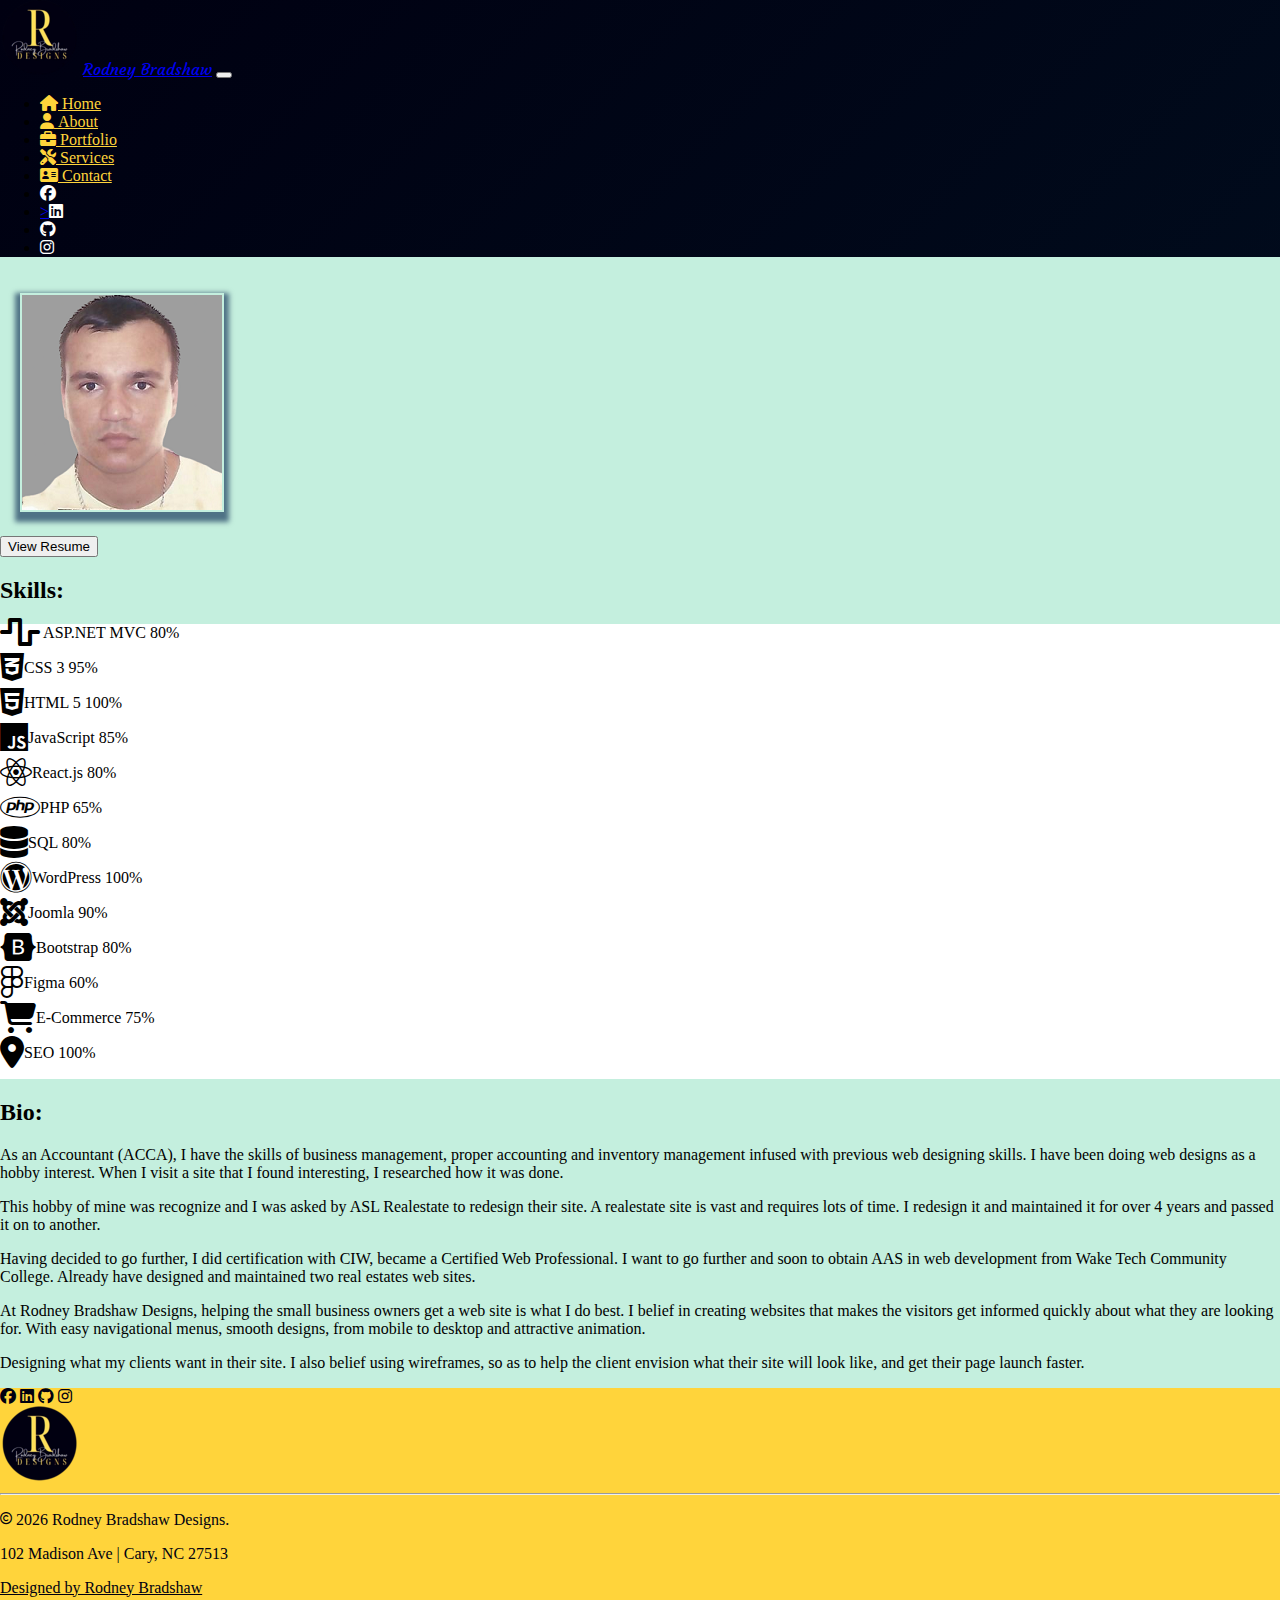
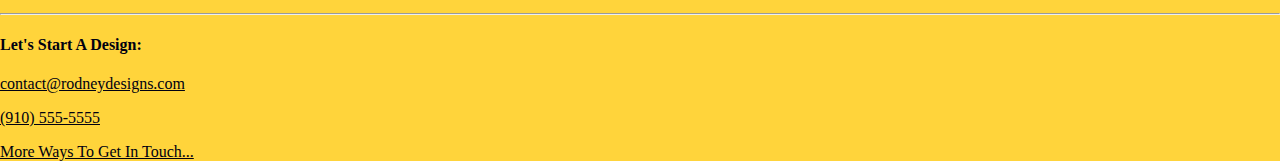
==== about.html @ a02df113 "Add files via upload" ====
<!--Name: Rodney Bradshaw
        Class:Class:WEB 287
        Date:2/5/2024   --> 
<!DOCTYPE html>
<html lang="en">
<head>
    <meta charset="UTF-8">
    <meta name="viewport" content="width=device-width, initial-scale=1.0">
    <link href="https://fonts.googleapis.com/css2?family=Courgette&display=swap" rel="stylesheet">
    <link rel="apple-touch-icon" sizes="180x180" href="images/apple-touch-icon.png">
    <link rel="icon" type="image/png" sizes="32x32" href="images/favicon-32x32.png">
    <link rel="icon" type="image/png" sizes="16x16" href="images/favicon-16x16.png">
    <link rel="stylesheet" href="css/styles.css">
    <link href="https://cdn.jsdelivr.net/npm/bootstrap@5.3.2/dist/css/bootstrap.min.css" rel="stylesheet" integrity="sha384-T3c6CoIi6uLrA9TneNEoa7RxnatzjcDSCmG1MXxSR1GAsXEV/Dwwykc2MPK8M2HN" crossorigin="anonymous">
    <link rel="stylesheet" href="https://cdnjs.cloudflare.com/ajax/libs/font-awesome/6.5.1/css/all.min.css">
    <script src="https://cdn.jsdelivr.net/npm/bootstrap@5.3.2/dist/js/bootstrap.bundle.min.js" integrity="sha384-C6RzsynM9kWDrMNeT87bh95OGNyZPhcTNXj1NW7RuBCsyN/o0jlpcV8Qyq46cDfL" crossorigin="anonymous"></script>
       
    <title>Rodney Bradshaw - About</title>
</head>

<body>
<header>
  <nav class="navbar navbar-expand-lg navbar-dark navbarcolor fixed-top mb-5" > 
    <div class="container px-1">
        <img class=" img-fluid" src="images/logo.png" alt="rodney bradshaw designs logo">
        <a class="navbar-brand fs-2 fstyle" href="index.html">Rodney Bradshaw</a>
        <button class="navbar-toggler" type="button" data-bs-toggle="collapse" data-bs-target="#navbarResponsive" aria-controls="navbarResponsive" aria-expanded="false" aria-label="Toggle navigation"><span class="navbar-toggler-icon"></span></button>	
        <div class="collapse navbar-collapse " id="navbarResponsive">
            <ul class="navbar-nav ms-auto">
                <li class="nav-item"><a class="nav-link" href="index.html"><i class="fa-solid fa-house"></i>&nbsp;Home </a></li>
                <li class="nav-item"><a class="nav-link"  href="about.html"><i class="fa-solid fa-user"></i>&nbsp;About</a></li>
                <li class="nav-item"><a class="nav-link"  href="portfolio.html"><i class="fa-solid fa-briefcase"></i>&nbsp;Portfolio</a></li>  
                <li class="nav-item"><a class="nav-link"  href="services.html"><i class="fa-solid fa-screwdriver-wrench"></i>&nbsp;Services</a></li>                      
                <li class="nav-item"><a class="nav-link"  href="contact.html"><i class="fa-solid fa-address-card"></i>&nbsp;Contact</a></li>
                <div class="d-flex d-lg-inline-flex">
                <li class="nav-item"><a class="float-end-lg"  href="https://www.facebook.com/" target=_blank><i class="p-1 social fa-brands fa-facebook" >&nbsp;</i></a></li>
                <li class="nav-item"><a class="float-end-lg"  href="https://www.linkedin.com/in/rodney-bradshaw-0447b52ab" target=_blank>><i class="p-1 social fa-brands fa-linkedin " >&nbsp;</i></a></li>
                <li class="nav-item"><a class="float-end-lg "  href="https://github.com/rabradshaw" target=_blank><i class=" p-1 social fa-brands fa-github " >&nbsp;</i></a></li>  
                <li class="nav-item"><a class="float-end-lg p"  href="https://www.instagram.com" target=_blank><i class=" social fa-brands fa-instagram" >&nbsp;</i></a></li></div>
              
            </ul>
        </div>
    </div>
  </nav>
</header>
<main>
<div class="text-center pt-5 mt-5">
    <img  id="blob" alt="Rodney Bradshaw" src="images/Rodney_Bradshaw.png" />
</div>
<div class="text-center mt-2"><a href="asset/bradshaw_resume.pdf" target="_blank"><button type="button" class="btn btn-lg btn-outline-primary ">View Resume</button></a>
</div>
<!--Container start-->
<div class="container shadow mt-5 mb-5">

<div class="row row-cols-1 row-cols-sm-2 row-cols-md-2 g-3">

<div class="col mb-1">
   <h2>Skills:</h2>
<div class="d-grid gap-1">
   <div class=" progress" role="progressbar" aria-label="Danger example" aria-valuenow="100" aria-valuemin="0" aria-valuemax="100">
    <div class="progress-bar bg-danger pb-3" style="width: 80%"><i class="pt-4 ms-2 d-flex  fa-solid fa-wave-square fa-2xl" ></i> ASP.NET MVC 80%
    </div>
</div>

    <div class="progress"  role="progressbar" aria-label="Success example" aria-valuenow="25" aria-valuemin="0" aria-valuemax="100">
        <div class="progress-bar bg-success pb-3"  style="width: 95%"><i class="pt-4 ms-2 d-flex fa-brands fa-css3-alt fa-2xl"  ></i>CSS 3 95%</div>
      </div>
      <div class="progress" role="progressbar" aria-label="Info example" aria-valuenow="50" aria-valuemin="0" aria-valuemax="100">
        <div class="progress-bar bg-info text-dark pb-3" style="width: 100%"><i class="pt-4 ms-2 d-flex  fa-brands fa-html5 fa-2xl"  ></i>HTML 5 100%</div>
      </div>
      <div class="progress" role="progressbar" aria-label="Warning example" aria-valuenow="75" aria-valuemin="0" aria-valuemax="100">
        <div class="progress-bar bg-warning text-dark pb-3" style="width: 85%"><i class="pt-4 ms-2 d-flex   fa-brands fa-js fa-2xl" ></i>JavaScript 85%</div>
      </div>
      <div class="progress" role="progressbar" aria-label="Danger example" aria-valuenow="100" aria-valuemin="0" aria-valuemax="100">
        <div class="progress-bar bg-danger pb-3" style="width: 80%"><i class="pt-4 ms-2 d-flex  fa-brands fa-react fa-2xl" ></i>React.js 80%
        </div>
    </div>
        
      <div class="progress" role="progressbar" aria-label="Success example" aria-valuenow="25" aria-valuemin="0" aria-valuemax="100">
        <div class="progress-bar bg-success pb-3" style="width: 65%"><i class="pt-4 ms-2 d-flex  fa-brands fa-php fa-2xl"   ></i>PHP 65%</div>
      </div>
      <div class="progress" role="progressbar" aria-label="Info example" aria-valuenow="50" aria-valuemin="0" aria-valuemax="100">
        <div class="progress-bar bg-info text-dark pb-3" style="width: 80%"><i class="pt-4 ms-2 d-flex fa-solid fa-database fa-2xl"   ></i>SQL 80%</div>
      </div>
      <div class="progress" role="progressbar" aria-label="Warning example" aria-valuenow="75" aria-valuemin="0" aria-valuemax="100">
        <div class="progress-bar bg-warning text-dark pb-3" style="width: 100%"><i class="pt-4 ms-2 d-flex fa-brands fa-wordpress fa-2xl"   ></i>WordPress 100%</div>
      </div>
      <div class="progress" role="progressbar" aria-label="Danger example" aria-valuenow="100" aria-valuemin="0" aria-valuemax="100">
        <div class="progress-bar bg-danger pb-3" style="width: 90%"><i class="pt-4 ms-2 d-flex fa-brands fa-joomla fa-2xl"  ></i>Joomla 90%
        </div>
    </div>
    <div class="progress" role="progressbar" aria-label="Danger example" aria-valuenow="100" aria-valuemin="0" aria-valuemax="100">
        <div class="progress-bar bg-success pb-3" style="width: 80%"><i class="pt-4 ms-2 d-flex  fa-brands fa-bootstrap fa-2xl" ></i>Bootstrap 80%
        </div>
    </div>

    <div class="progress" role="progressbar" aria-label="Info example" aria-valuenow="50" aria-valuemin="0" aria-valuemax="100">
        <div class="progress-bar bg-info text-dark pb-3" style="width: 60%"><i class="pt-4 ms-2 d-flex  fa-brands fa-figma fa-2xl"></i>Figma 60%</div>
      </div>
      <div class="progress" role="progressbar" aria-label="Warning example" aria-valuenow="75" aria-valuemin="0" aria-valuemax="100">
        <div class="progress-bar bg-warning text-dark pb-3" style="width: 75%"><i class="pt-4 ms-2 d-flex fa-solid fa-cart-shopping fa-2xl"></i>E-Commerce 75%</div>
      </div>
      <div class="progress" role="progressbar" aria-label="Danger example" aria-valuenow="100" aria-valuemin="0" aria-valuemax="100">
        <div class="progress-bar bg-danger pb-3" style="width: 100%"><i class="pt-4 ms-2 d-flex fa-solid fa-location-dot fa-2xl"></i>SEO 100%
        </div>
    </div>  
</div>
</div>
<!--about text area-->
<div class="col shadow-sm rounded border-1">
    <h2>Bio:</h2>
    <p class="text-bg-light p-1 rounded">As an Accountant (ACCA), I have the skills of business management, proper accounting and inventory management infused with previous web designing skills. I have been doing web designs as a hobby interest. When I visit a site that I found interesting, I researched how it was done.</p>
    <p class="text-bg-light p-1 rounded">This hobby of mine was recognize and I was asked by ASL Realestate to redesign their site. A realestate site is vast and requires lots of time. I redesign it and maintained it for over 4 years and passed it on to another. 
  </p>
    <p class="text-bg-light p-1 rounded">Having decided to go further, I did certification with CIW, became a Certified Web Professional. I want to go further and soon to obtain AAS in web development from Wake Tech Community College. Already have designed and maintained two real estates web sites.</p>
   
    <p class="text-bg-info p-1 rounded">At Rodney Bradshaw Designs, helping the small business owners get a web site is what I do best. I belief in creating websites that makes the visitors get informed quickly about what they are looking for. With easy navigational menus, smooth designs, from mobile to desktop and attractive animation.</p>
    <p class="text-bg-info p-1 rounded"> Designing what my clients want in their site. I also belief using wireframes, so as to help the client envision what their site will look like, and get their page launch faster.</p>
    </div>
</div>

</div>


</main>


<!-- Footer area -->
<footer class="footer-bs footer-color">
  <div class="container-fluid row  row-cols-md-3 pt-2" >
    <div class="row-cols-1 text-center fs-1 align-center">
      <a href="https://www.facebook.com/" target=_blank><i class="footer-social fa-brands fa-facebook pagination-lg "></i></a>
      <a  href="https://www.linkedin.com/in/rodney-bradshaw-0447b52ab" target=_blank><i class="footer-social fa-brands fa-linkedin "></i></a>
      <a  href="https://github.com/rabradshaw" target=_blank><i class="footer-social fa-brands fa-github" ></i></a>
      <a href="https://www.instagram.com" target=_blank><i class="footer-social fa-brands fa-instagram "></i></a>
            <div class="text-center" >
            <a href="index.html"><img class="img-fluid" src="images/logo.png" alt="rodney designs logo"></a></div>
    </div>
    <hr class="featurette-divider d-md-none d-lg-none d-xl-none">

    <div class="row-cols-1 text-center">
      <p><i class="fa-regular fa-copyright fa-xs"></i> <script>document.write( new Date().getUTCFullYear() );</script> Rodney Bradshaw Designs.</p>
      <p>102 Madison Ave | Cary, NC 27513</p>
      <p><a class=" text-decoration-none"  href="rodney.us.to" target=_blank>Designed by Rodney Bradshaw </a></p>
    </div>
    <hr class="featurette-divider d-md-none d-lg-none d-xl-none">
    

    <div class="row-cols-1 text-center" >
      <h4>Let's Start A Design:</h4>
        <p><i class="bi bi-envelope-at"></i><a class=" text-decoration-none" href="mailto:contact@rodneydesigns.com">contact@rodneydesigns.com</a></p>
        <p><i class="bi bi-telephone"></i><a class=" text-decoration-none" href="tel:9105555555">(910) 555-5555</a></p>
        <p><a class=" text-decoration-none" href="about.html">More Ways To Get In Touch...</a></p>
      
    </div>

  </div>
    </footer>
    
</body>
</html>
---- css/styles.css ----
/* Name:Rodney Bradshaw
Class:WEB 287
Date:2/5/2024
*/

/* Body*/
html, body {
    height: 100%;
    margin:0;
    padding:0;
    background-color: #C4EFDE;
  }
main{
  background-color: #C4EFDE;
}

  /* Navigation */
.navbar-brand {
    font-family: 'Courgette', cursive;
}

.navbarcolor {
  background: linear-gradient(-45deg,#015c92,#2d82b5,#010E1F,#000011);
  background-size: 400% 400%;
  animation: gradient-animation 15s ease infinite;
}

@keyframes gradient-animation {
  0% {
    background-position: 0% 50%;
  }
  50% {
    background-position: 100% 50%;
  }
  100% {
    background-position: 0% 50%;
  }
}
.nav-link{
  color: #FFD43B !important;
}
.nav-link:hover{
  color:#ffffff !important;
}
/* Social nav */
.social{
  color:white;
}
.social:hover {
transform: scale(1.50) !important;
color:#FFD43B;
padding:5px;
}
/* Carousel */
.carousel-caption {
    background: rgba(0, 0, 0, 0.2);
  border-radius: 20px;
}

.carousel-item {
  height: 32rem;
}
.carousel-caption {
  
  z-index: 10;
}

@media (max-width: 766px) {
  .carousel_img {
    margin-top: 70px;
  }
}
/* home page background*/
#back1{
  background: url(../images/rodney_designs_background.jpg) no-repeat center center fixed;

 }
 #back2{
  background: url(../images/background2.jpg) no-repeat center center fixed;

 }

 /*Few of my Works Section*/
 .card{
  transition: all 0.3s;
  }
  .card:hover{
  transform: scale(1.05);
  }
/* Quote section*/
hr.solid {
  border-top: 2px solid #999;
}
/* About Page */

.mt-6 {
  margin-top: 6rem; 
}
#blob{
  background-size: cover;
  background-position: center center;
  margin: 20px;
  padding: 2px;
  box-shadow: 0 5px 5px 5px rgba(1, 30, 73, 0.6);
  animation: animat 5s ease-in-out infinite !important ;
  transition: all 1s ease-in-out !important;

}
@keyframes animat{
 0%, 100% {
  border-radius: 60% 40% 30% 70% / 60% 30% 70% 40%;
 }
 50% {
  border-radius: 30% 60% 70% 40% / 50% 60% 30% 60%;
 }
}
svg path {
  background: linear-gradient(-45deg,#015c92,#2d82b5,#010E1F,#000011);
  background-size: 400% 400%;
  animation: gradient-blob 15s ease infinite;
}
/* about - skills area*/
.progress{
  min-height: 35px !important;
  background: white !important;
}

/* Portfolio */
@import url("https://fonts.googleapis.com/css2?family=Russo+One&display=swap");

svg {
	font-family: "Russo One", sans-serif;
	
}
svg text {
	animation: stroke 5s infinite alternate;
	stroke-width: 2;
	stroke: #FFD43B;
	font-size: 50px;
}


@keyframes stroke {
	0%   {
		fill: rgba(255,255,255,0.7); stroke: rgba(255,212,59,1);
		stroke-dashoffset: 25%; stroke-dasharray: 0 50%; stroke-width: 2;
	}
	70%  {fill: rgba(255,255,255,0.7); stroke: rgba(255,212,59,1); }
	80%  {fill: rgba(255,255,255,0.7); stroke: rgba(255,212,59,1); stroke-width: 3; }
	100% {
		fill: #000011; stroke: rgba(255,212,59,0);
		stroke-dashoffset: -25%; stroke-dasharray: 50% 0; stroke-width: 0;
	}
}


/* Footer area*/
footer{
  background-color: #FFD43B;
  color: #000011 !important;
}
footer a {
  color: #000011;

}
.footer-social:hover{
  color:white;
}
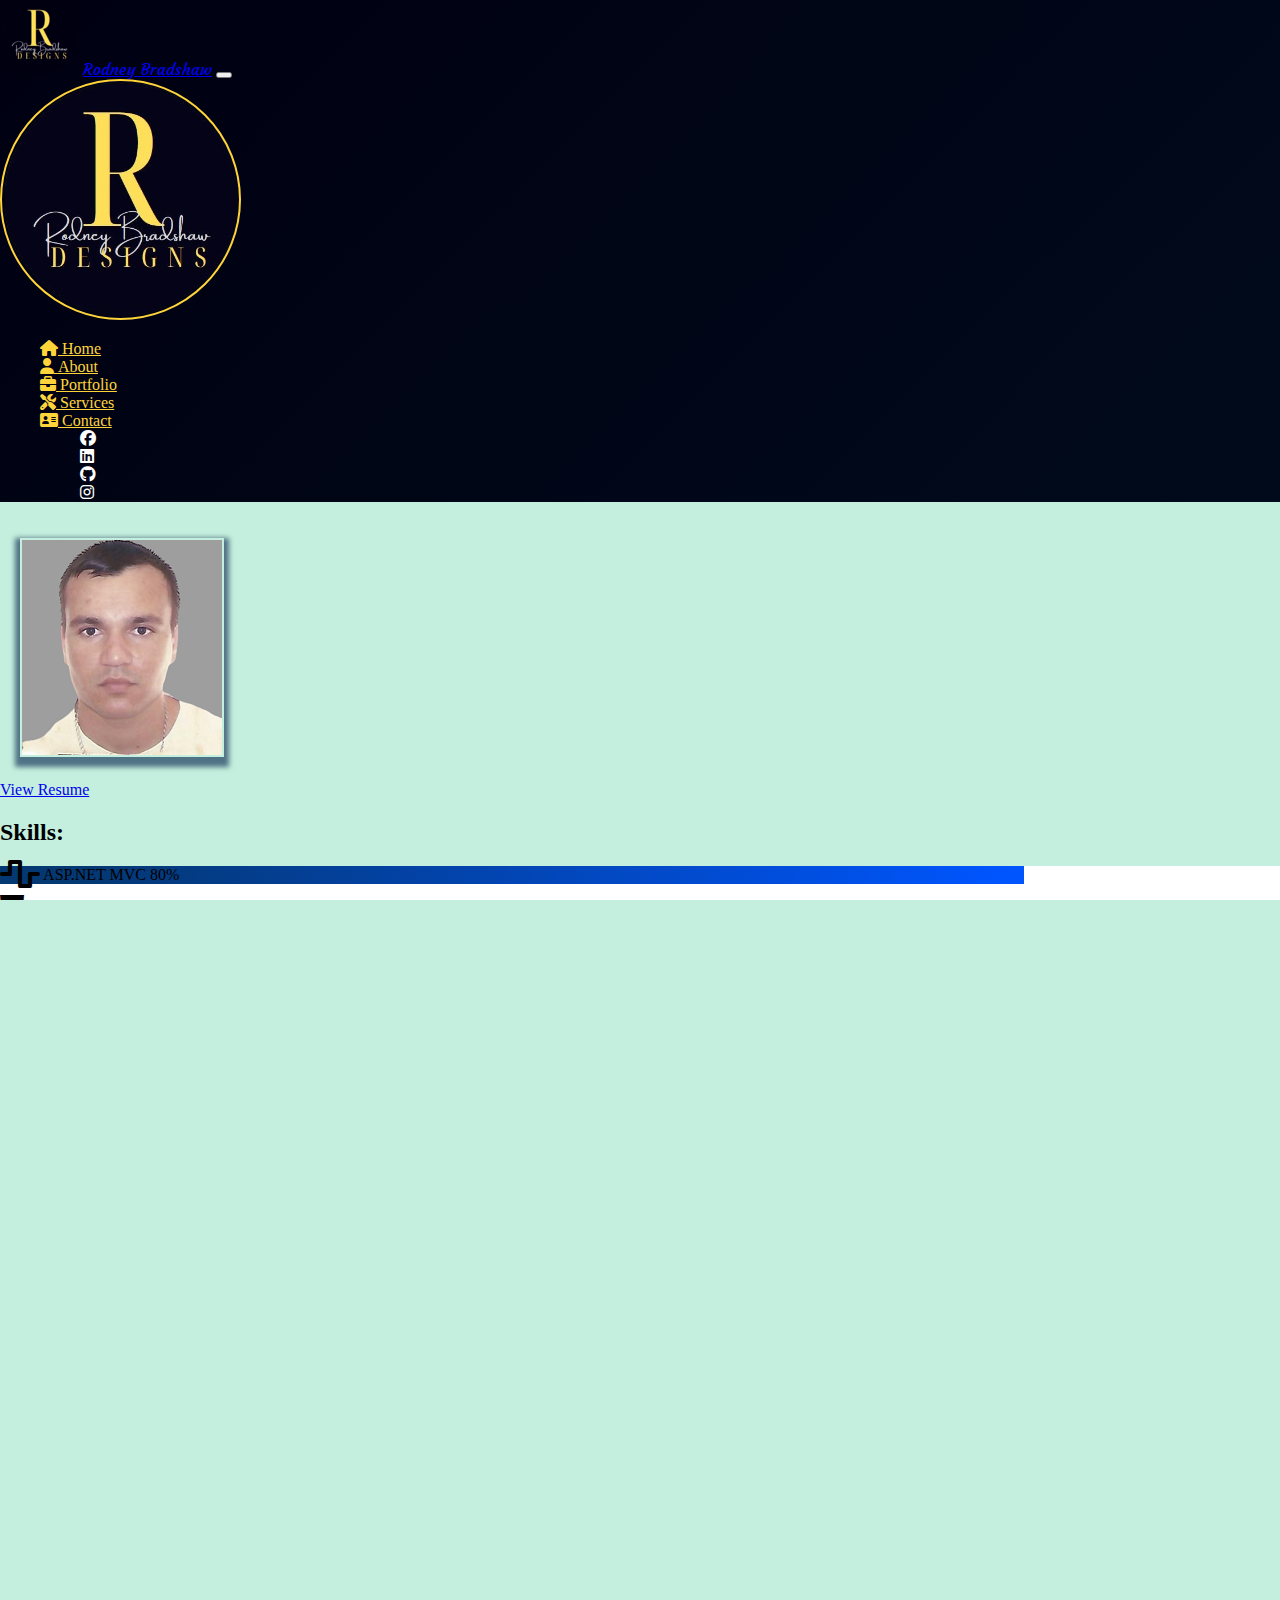
==== commit 26ef88ef: "Add files via upload" ====
--- a/about.html
+++ b/about.html
@@ -22,22 +22,26 @@
 <header>
   <nav class="navbar navbar-expand-lg navbar-dark navbarcolor fixed-top mb-5" > 
     <div class="container px-1">
-        <img class=" img-fluid" src="images/logo.png" alt="rodney bradshaw designs logo">
+        <img class="img-fluid" src="images/logo.png" alt="rodney bradshaw designs logo, a deep blue filled circle with a yellow R inside the center">
         <a class="navbar-brand fs-2 fstyle" href="index.html">Rodney Bradshaw</a>
         <button class="navbar-toggler" type="button" data-bs-toggle="collapse" data-bs-target="#navbarResponsive" aria-controls="navbarResponsive" aria-expanded="false" aria-label="Toggle navigation"><span class="navbar-toggler-icon"></span></button>	
         <div class="collapse navbar-collapse " id="navbarResponsive">
-            <ul class="navbar-nav ms-auto">
+          <img class="img-fluid d-xs-block d-sm-block d-md-block d-lg-none float-end" id="spin" src="images/rodney_designs.png" alt="rodney bradshaw designs logo, a deep blue filled circle with a yellow R inside the center">
+            <ul class="navbar-nav ms-auto fs-lg-4">
                 <li class="nav-item"><a class="nav-link" href="index.html"><i class="fa-solid fa-house"></i>&nbsp;Home </a></li>
                 <li class="nav-item"><a class="nav-link"  href="about.html"><i class="fa-solid fa-user"></i>&nbsp;About</a></li>
                 <li class="nav-item"><a class="nav-link"  href="portfolio.html"><i class="fa-solid fa-briefcase"></i>&nbsp;Portfolio</a></li>  
                 <li class="nav-item"><a class="nav-link"  href="services.html"><i class="fa-solid fa-screwdriver-wrench"></i>&nbsp;Services</a></li>                      
                 <li class="nav-item"><a class="nav-link"  href="contact.html"><i class="fa-solid fa-address-card"></i>&nbsp;Contact</a></li>
-                <div class="d-flex d-lg-inline-flex">
+                <li>
+                <ul class="d-flex d-lg-inline-flex">
+               
                 <li class="nav-item"><a class="float-end-lg"  href="https://www.facebook.com/" target=_blank><i class="p-1 social fa-brands fa-facebook" >&nbsp;</i></a></li>
-                <li class="nav-item"><a class="float-end-lg"  href="https://www.linkedin.com/in/rodney-bradshaw-0447b52ab" target=_blank>><i class="p-1 social fa-brands fa-linkedin " >&nbsp;</i></a></li>
+                <li class="nav-item"><a class="float-end-lg"  href="https://www.linkedin.com/in/rodney-bradshaw-0447b52ab" target=_blank><i class="p-1 social fa-brands fa-linkedin " >&nbsp;</i></a></li>
                 <li class="nav-item"><a class="float-end-lg "  href="https://github.com/rabradshaw" target=_blank><i class=" p-1 social fa-brands fa-github " >&nbsp;</i></a></li>  
-                <li class="nav-item"><a class="float-end-lg p"  href="https://www.instagram.com" target=_blank><i class=" social fa-brands fa-instagram" >&nbsp;</i></a></li></div>
+                <li class="nav-item"><a class="float-end-lg p"  href="https://www.instagram.com" target=_blank><i class=" social fa-brands fa-instagram" >&nbsp;</i></a></li>
               
+                </ul></li>
             </ul>
         </div>
     </div>
@@ -45,63 +49,63 @@
 </header>
 <main>
 <div class="text-center pt-5 mt-5">
-    <img  id="blob" alt="Rodney Bradshaw" src="images/Rodney_Bradshaw.png" />
+    <img  id="blob" alt="Rodney Bradshaw" src="images/Rodney_Bradshaw.png">
 </div>
-<div class="text-center mt-2"><a href="asset/bradshaw_resume.pdf" target="_blank"><button type="button" class="btn btn-lg btn-outline-primary ">View Resume</button></a>
+<div class="text-center mt-2"><a class="btn btn-lg btn-outline-primary" href="asset/bradshaw_resume.pdf" target="_blank">View Resume</a>
 </div>
 <!--Container start-->
-<div class="container shadow mt-5 mb-5">
+<div class="container shadow mt-5 ">
 
 <div class="row row-cols-1 row-cols-sm-2 row-cols-md-2 g-3">
 
 <div class="col mb-1">
    <h2>Skills:</h2>
 <div class="d-grid gap-1">
-   <div class=" progress" role="progressbar" aria-label="Danger example" aria-valuenow="100" aria-valuemin="0" aria-valuemax="100">
-    <div class="progress-bar bg-danger pb-3" style="width: 80%"><i class="pt-4 ms-2 d-flex  fa-solid fa-wave-square fa-2xl" ></i> ASP.NET MVC 80%
+   <div class="progress" role="progressbar" aria-label=" example" aria-valuenow="100" aria-valuemin="0" aria-valuemax="100">
+    <div  class="progress-bar  pb-3" style="width: 80%; background-image: linear-gradient( 288deg,  rgba(0,85,255,1) 1.5%, rgba(4,56,115,1) 91.6% );"><i class="pt-4 ms-2 d-flex  fa-solid fa-wave-square fa-2xl" ></i> ASP.NET MVC 80%
     </div>
 </div>
 
     <div class="progress"  role="progressbar" aria-label="Success example" aria-valuenow="25" aria-valuemin="0" aria-valuemax="100">
-        <div class="progress-bar bg-success pb-3"  style="width: 95%"><i class="pt-4 ms-2 d-flex fa-brands fa-css3-alt fa-2xl"  ></i>CSS 3 95%</div>
+        <div class="progress-bar pb-3"  style="width: 95%; background-image: linear-gradient( 90.1deg,  rgba(84,212,228,1) 0.2%, rgba(68,36,164,1) 99.9% );"><i class="pt-4 ms-2 d-flex fa-brands fa-css3-alt fa-2xl"  ></i>CSS 3 95%</div>
       </div>
       <div class="progress" role="progressbar" aria-label="Info example" aria-valuenow="50" aria-valuemin="0" aria-valuemax="100">
-        <div class="progress-bar bg-info text-dark pb-3" style="width: 100%"><i class="pt-4 ms-2 d-flex  fa-brands fa-html5 fa-2xl"  ></i>HTML 5 100%</div>
+        <div class="progress-bar  pb-3" style="width: 100%; background-image: radial-gradient( circle farthest-corner at 0.2% 0.5%,  rgba(68,36,164,1) 3.7%, rgba(84,212,228,1) 92.7% );"><i class="pt-4 ms-2 d-flex  fa-brands fa-html5 fa-2xl"  ></i>HTML 5 100%</div>
       </div>
       <div class="progress" role="progressbar" aria-label="Warning example" aria-valuenow="75" aria-valuemin="0" aria-valuemax="100">
-        <div class="progress-bar bg-warning text-dark pb-3" style="width: 85%"><i class="pt-4 ms-2 d-flex   fa-brands fa-js fa-2xl" ></i>JavaScript 85%</div>
+        <div class="progress-bar  pb-3" style="width: 85%; background-image: radial-gradient( circle farthest-corner at 10% 20%,  rgba(14,174,87,1) 0%, rgba(12,116,117,1) 90% );"><i class="pt-4 ms-2 d-flex   fa-brands fa-js fa-2xl" ></i>JavaScript 85%</div>
       </div>
       <div class="progress" role="progressbar" aria-label="Danger example" aria-valuenow="100" aria-valuemin="0" aria-valuemax="100">
-        <div class="progress-bar bg-danger pb-3" style="width: 80%"><i class="pt-4 ms-2 d-flex  fa-brands fa-react fa-2xl" ></i>React.js 80%
+        <div class="progress-bar pb-3" style="width: 80%; background-image: radial-gradient( circle farthest-corner at 10% 20%,  rgba(0,160,187,1) 0%, rgba(0,188,219,0.90) 90% );"><i class="pt-4 ms-2 d-flex  fa-brands fa-react fa-2xl" ></i>React.js 80%
         </div>
     </div>
         
       <div class="progress" role="progressbar" aria-label="Success example" aria-valuenow="25" aria-valuemin="0" aria-valuemax="100">
-        <div class="progress-bar bg-success pb-3" style="width: 65%"><i class="pt-4 ms-2 d-flex  fa-brands fa-php fa-2xl"   ></i>PHP 65%</div>
+        <div class="progress-bar text-dark pb-3" style="width: 65%; background-image: linear-gradient( 109.6deg,  rgba(61,245,167,1) 11.2%, rgba(9,111,224,1) 91.1% );"><i class="pt-4 ms-2 d-flex  fa-brands fa-php fa-2xl"   ></i>PHP 65%</div>
       </div>
       <div class="progress" role="progressbar" aria-label="Info example" aria-valuenow="50" aria-valuemin="0" aria-valuemax="100">
-        <div class="progress-bar bg-info text-dark pb-3" style="width: 80%"><i class="pt-4 ms-2 d-flex fa-solid fa-database fa-2xl"   ></i>SQL 80%</div>
+        <div class="progress-bar text-dark pb-3" style="width: 80%; background-image: radial-gradient( circle farthest-corner at 10% 20%,  rgba(0,221,214,1) 0%, rgba(51,102,255,1) 90% );"><i class="pt-4 ms-2 d-flex fa-solid fa-database fa-2xl"   ></i>SQL 80%</div>
       </div>
       <div class="progress" role="progressbar" aria-label="Warning example" aria-valuenow="75" aria-valuemin="0" aria-valuemax="100">
-        <div class="progress-bar bg-warning text-dark pb-3" style="width: 100%"><i class="pt-4 ms-2 d-flex fa-brands fa-wordpress fa-2xl"   ></i>WordPress 100%</div>
+        <div class="progress-bar text-dark pb-3" style="width: 100%; background-image: radial-gradient( circle farthest-corner at 10% 20%,  rgba(171,102,255,1) 0%, rgba(116,182,247,1) 90% );"><i class="pt-4 ms-2 d-flex fa-brands fa-wordpress fa-2xl"   ></i>WordPress 100%</div>
       </div>
       <div class="progress" role="progressbar" aria-label="Danger example" aria-valuenow="100" aria-valuemin="0" aria-valuemax="100">
-        <div class="progress-bar bg-danger pb-3" style="width: 90%"><i class="pt-4 ms-2 d-flex fa-brands fa-joomla fa-2xl"  ></i>Joomla 90%
+        <div class="progress-bar pb-3" style="width: 90%; background-image: radial-gradient( circle 975px at 2.6% 48.3%,  rgba(0,8,120,1) 0%, rgba(95,184,224,1) 99.7% );"><i class="pt-4 ms-2 d-flex fa-brands fa-joomla fa-2xl"  ></i>Joomla 90%
         </div>
     </div>
     <div class="progress" role="progressbar" aria-label="Danger example" aria-valuenow="100" aria-valuemin="0" aria-valuemax="100">
-        <div class="progress-bar bg-success pb-3" style="width: 80%"><i class="pt-4 ms-2 d-flex  fa-brands fa-bootstrap fa-2xl" ></i>Bootstrap 80%
+        <div class="progress-bar pb-3" style="width: 80%; background-image: radial-gradient( circle farthest-corner at 10% 20%,  rgba(100,43,115,1) 0%, rgba(4,0,4,1) 90% );"><i class="pt-4 ms-2 d-flex  fa-brands fa-bootstrap fa-2xl" ></i>Bootstrap 80%
         </div>
     </div>
 
     <div class="progress" role="progressbar" aria-label="Info example" aria-valuenow="50" aria-valuemin="0" aria-valuemax="100">
-        <div class="progress-bar bg-info text-dark pb-3" style="width: 60%"><i class="pt-4 ms-2 d-flex  fa-brands fa-figma fa-2xl"></i>Figma 60%</div>
+        <div class="progress-bar text-dark pb-3" style="width: 60%; background-image: radial-gradient( circle farthest-corner at 7.2% 13.6%,  rgba(37,249,245,1) 0%, rgba(8,70,218,1) 90% );"><i class="pt-4 ms-2 d-flex  fa-brands fa-figma fa-2xl"></i>Figma 60%</div>
       </div>
       <div class="progress" role="progressbar" aria-label="Warning example" aria-valuenow="75" aria-valuemin="0" aria-valuemax="100">
-        <div class="progress-bar bg-warning text-dark pb-3" style="width: 75%"><i class="pt-4 ms-2 d-flex fa-solid fa-cart-shopping fa-2xl"></i>E-Commerce 75%</div>
+        <div class="progress-bar  text-dark pb-3" style="width: 75%; background-image: linear-gradient( 67.2deg,  rgba(37,208,199,1) -7.5%, rgba(165,90,240,1) 62.7% );"><i class="pt-4 ms-2 d-flex fa-solid fa-cart-shopping fa-2xl"></i>E-Commerce 75%</div>
       </div>
       <div class="progress" role="progressbar" aria-label="Danger example" aria-valuenow="100" aria-valuemin="0" aria-valuemax="100">
-        <div class="progress-bar bg-danger pb-3" style="width: 100%"><i class="pt-4 ms-2 d-flex fa-solid fa-location-dot fa-2xl"></i>SEO 100%
+        <div class="progress-bar  pb-3" style="width: 100%; background-image: radial-gradient( circle 897px at 9% 80.3%,  rgba(55,60,245,1) 0%, rgba(234,161,15,0.90) 100.2% ) ;"><i class="pt-4 ms-2 d-flex fa-solid fa-location-dot fa-2xl"></i>SEO 100%
         </div>
     </div>  
 </div>
@@ -109,13 +113,13 @@
 <!--about text area-->
 <div class="col shadow-sm rounded border-1">
     <h2>Bio:</h2>
-    <p class="text-bg-light p-1 rounded">As an Accountant (ACCA), I have the skills of business management, proper accounting and inventory management infused with previous web designing skills. I have been doing web designs as a hobby interest. When I visit a site that I found interesting, I researched how it was done.</p>
-    <p class="text-bg-light p-1 rounded">This hobby of mine was recognize and I was asked by ASL Realestate to redesign their site. A realestate site is vast and requires lots of time. I redesign it and maintained it for over 4 years and passed it on to another. 
+    <p class="text-bg-light p-1 rounded">As an Accountant (ACCA), my expertise encompasses business management, accounting, and inventory management, complemented by prior experience in web design. Exploring web design as a personal interest, I often delved into the intricacies of captivating websites that caught my attention.</p>
+    <p class="text-bg-light p-1 rounded">Recognizing my proficiency, ASL Real Estate enlisted me to revamp their website. Over four years, I diligently redesigned and managed their expansive platform before passing it on to another individual. 
   </p>
-    <p class="text-bg-light p-1 rounded">Having decided to go further, I did certification with CIW, became a Certified Web Professional. I want to go further and soon to obtain AAS in web development from Wake Tech Community College. Already have designed and maintained two real estates web sites.</p>
+    <p class="text-bg-light p-1 rounded">Driven to enhance my skills, I pursued certification with CIW, earning recognition as a Certified Web Professional. My ambition now leads me to pursue an AAS in web development from Wake Tech Community College. With two successful real estate website projects under my belt, I'm poised to further expand my expertise in this field.</p>
    
-    <p class="text-bg-info p-1 rounded">At Rodney Bradshaw Designs, helping the small business owners get a web site is what I do best. I belief in creating websites that makes the visitors get informed quickly about what they are looking for. With easy navigational menus, smooth designs, from mobile to desktop and attractive animation.</p>
-    <p class="text-bg-info p-1 rounded"> Designing what my clients want in their site. I also belief using wireframes, so as to help the client envision what their site will look like, and get their page launch faster.</p>
+    <p class="text-bg-info p-1 rounded">At Rodney Bradshaw Designs, specializing in facilitating small business owners in obtaining effective websites is my paramount objective. I firmly believe in crafting websites that promptly convey pertinent information to visitors. Employing user-friendly navigational menus, seamless designs optimized for various devices, and engaging animations, I strive to enhance user experience.</p>
+    <p class="text-bg-info p-1 rounded"> My approach revolves around fulfilling the specific desires of my clients for their websites. I advocate the use of wireframes to aid clients in visualizing the layout and expediting the launch process of their pages.</p>
     </div>
 </div>
 
@@ -129,29 +133,29 @@
 <footer class="footer-bs footer-color">
   <div class="container-fluid row  row-cols-md-3 pt-2" >
     <div class="row-cols-1 text-center fs-1 align-center">
-      <a href="https://www.facebook.com/" target=_blank><i class="footer-social fa-brands fa-facebook pagination-lg "></i></a>
-      <a  href="https://www.linkedin.com/in/rodney-bradshaw-0447b52ab" target=_blank><i class="footer-social fa-brands fa-linkedin "></i></a>
-      <a  href="https://github.com/rabradshaw" target=_blank><i class="footer-social fa-brands fa-github" ></i></a>
-      <a href="https://www.instagram.com" target=_blank><i class="footer-social fa-brands fa-instagram "></i></a>
+      <a href="https://www.facebook.com/" target=_blank><i class="footer-social fa-brands fa-facebook pagination-lg" aria-label="Reach me on Facebook"></i></a>
+      <a  href="https://www.linkedin.com/in/rodney-bradshaw-0447b52ab" target=_blank><i class="footer-social fa-brands fa-linkedin" aria-label="Reach me on linkedin"></i></a>
+      <a  href="https://github.com/rabradshaw" target=_blank><i class="footer-social fa-brands fa-github" aria-label="Reach me on github"></i></a>
+      <a href="https://www.instagram.com" target=_blank><i class="footer-social fa-brands fa-instagram" aria-label="Reach me on instagram"></i></a>
             <div class="text-center" >
-            <a href="index.html"><img class="img-fluid" src="images/logo.png" alt="rodney designs logo"></a></div>
+            <a href="index.html"><img class="img-fluid mb-1" src="images/logo.png" alt="rodney designs logo"></a></div>
     </div>
     <hr class="featurette-divider d-md-none d-lg-none d-xl-none">
 
     <div class="row-cols-1 text-center">
       <p><i class="fa-regular fa-copyright fa-xs"></i> <script>document.write( new Date().getUTCFullYear() );</script> Rodney Bradshaw Designs.</p>
       <p>102 Madison Ave | Cary, NC 27513</p>
-      <p><a class=" text-decoration-none"  href="rodney.us.to" target=_blank>Designed by Rodney Bradshaw </a></p>
+      <div class="mb-1"><a href="https://rodneywebblog.wordpress.com/blog/" target="_blank" class=" btn btn-md btn-outline-primary ">Visit My Blog</a></div>
     </div>
     <hr class="featurette-divider d-md-none d-lg-none d-xl-none">
     
 
     <div class="row-cols-1 text-center" >
       <h4>Let's Start A Design:</h4>
-        <p><i class="bi bi-envelope-at"></i><a class=" text-decoration-none" href="mailto:contact@rodneydesigns.com">contact@rodneydesigns.com</a></p>
-        <p><i class="bi bi-telephone"></i><a class=" text-decoration-none" href="tel:9105555555">(910) 555-5555</a></p>
-        <p><a class=" text-decoration-none" href="about.html">More Ways To Get In Touch...</a></p>
-      
+        <p><i class="bi bi-envelope-at"></i><a class=" text-decoration-none" href="mailto:info@rodneydesigns.yn.lu" aria-label="send me an email">info@rodneydesigns.yn.lu</a></p>
+        <p><i class="bi bi-telephone"></i><a class=" text-decoration-none" aria-label="call me" href="tel:3255106034">(325) 510-6034</a></p>
+        <p><a class=" text-decoration-none" href="about.html" aria-label="link to my about page">More Ways To Get In Touch...</a></p>
+        
     </div>
 
   </div>
--- a/css/styles.css
+++ b/css/styles.css
@@ -9,6 +9,7 @@
     margin:0;
     padding:0;
     background-color: #C4EFDE;
+    overflow-x: hidden;
   }
 main{
   background-color: #C4EFDE;
@@ -18,6 +19,7 @@
 .navbar-brand {
     font-family: 'Courgette', cursive;
 }
+
 
 .navbarcolor {
   background: linear-gradient(-45deg,#015c92,#2d82b5,#010E1F,#000011);
@@ -43,6 +45,9 @@
   color:#ffffff !important;
 }
 /* Social nav */
+ul{
+  list-style-type: none;
+}
 .social{
   color:white;
 }
@@ -51,6 +56,24 @@
 color:#FFD43B;
 padding:5px;
 }
+/* hidden nav image animation */
+@media (max-width: 339px) {
+  #spin {
+    display: none !important;
+  }
+
+}
+#spin{
+  border: 2px solid #FFD43B !important;
+  border-radius: 50% !important;
+	animation: rotateAnimation 5s linear infinite !important;
+ 
+}
+@keyframes rotateAnimation {
+  from {transform: rotateY(0deg) ;}
+	to {transform: rotateY(360deg) ;}
+}
+
 /* Carousel */
 .carousel-caption {
     background: rgba(0, 0, 0, 0.2);
@@ -67,9 +90,20 @@
 
 @media (max-width: 766px) {
   .carousel_img {
-    margin-top: 70px;
-  }
-}
+    margin-top: 70px !important;
+  }
+
+}
+@media (min-width: 1400px) {
+  .fs-lg-4 {
+    font-size: calc(1.275rem + 0.3vw) !important;
+  }
+  .mt-lg-5{
+    margin-top: 5rem !important;
+  }
+
+}
+
 /* home page background*/
 #back1{
   background: url(../images/rodney_designs_background.jpg) no-repeat center center fixed;
@@ -80,6 +114,7 @@
 
  }
 
+
  /*Few of my Works Section*/
  .card{
   transition: all 0.3s;
@@ -91,6 +126,13 @@
 hr.solid {
   border-top: 2px solid #999;
 }
+/* Font for landing page*/
+.roboto-light {
+  font-family: "Roboto", sans-serif;
+  font-weight: 300;
+  font-style: normal;
+}
+
 /* About Page */
 
 .mt-6 {
@@ -142,11 +184,11 @@
 
 @keyframes stroke {
 	0%   {
-		fill: rgba(255,255,255,0.7); stroke: rgba(255,212,59,1);
+		fill: rgba(255,255,255,0.1); stroke: rgba(255,212,59,1);
 		stroke-dashoffset: 25%; stroke-dasharray: 0 50%; stroke-width: 2;
 	}
-	70%  {fill: rgba(255,255,255,0.7); stroke: rgba(255,212,59,1); }
-	80%  {fill: rgba(255,255,255,0.7); stroke: rgba(255,212,59,1); stroke-width: 3; }
+	70%  {fill: rgba(255,255,255,0.1); stroke: rgba(255,212,59,1); }
+	80%  {fill: rgba(255,255,255,0.1); stroke: rgba(255,212,59,1); stroke-width: 3; }
 	100% {
 		fill: #000011; stroke: rgba(255,212,59,0);
 		stroke-dashoffset: -25%; stroke-dasharray: 50% 0; stroke-width: 0;
@@ -166,3 +208,11 @@
 .footer-social:hover{
   color:white;
 }
+.mycolor{
+  color:#C4EFDE !important;
+}
+.mycolor1{
+  background-color: #000011;
+}
+
+
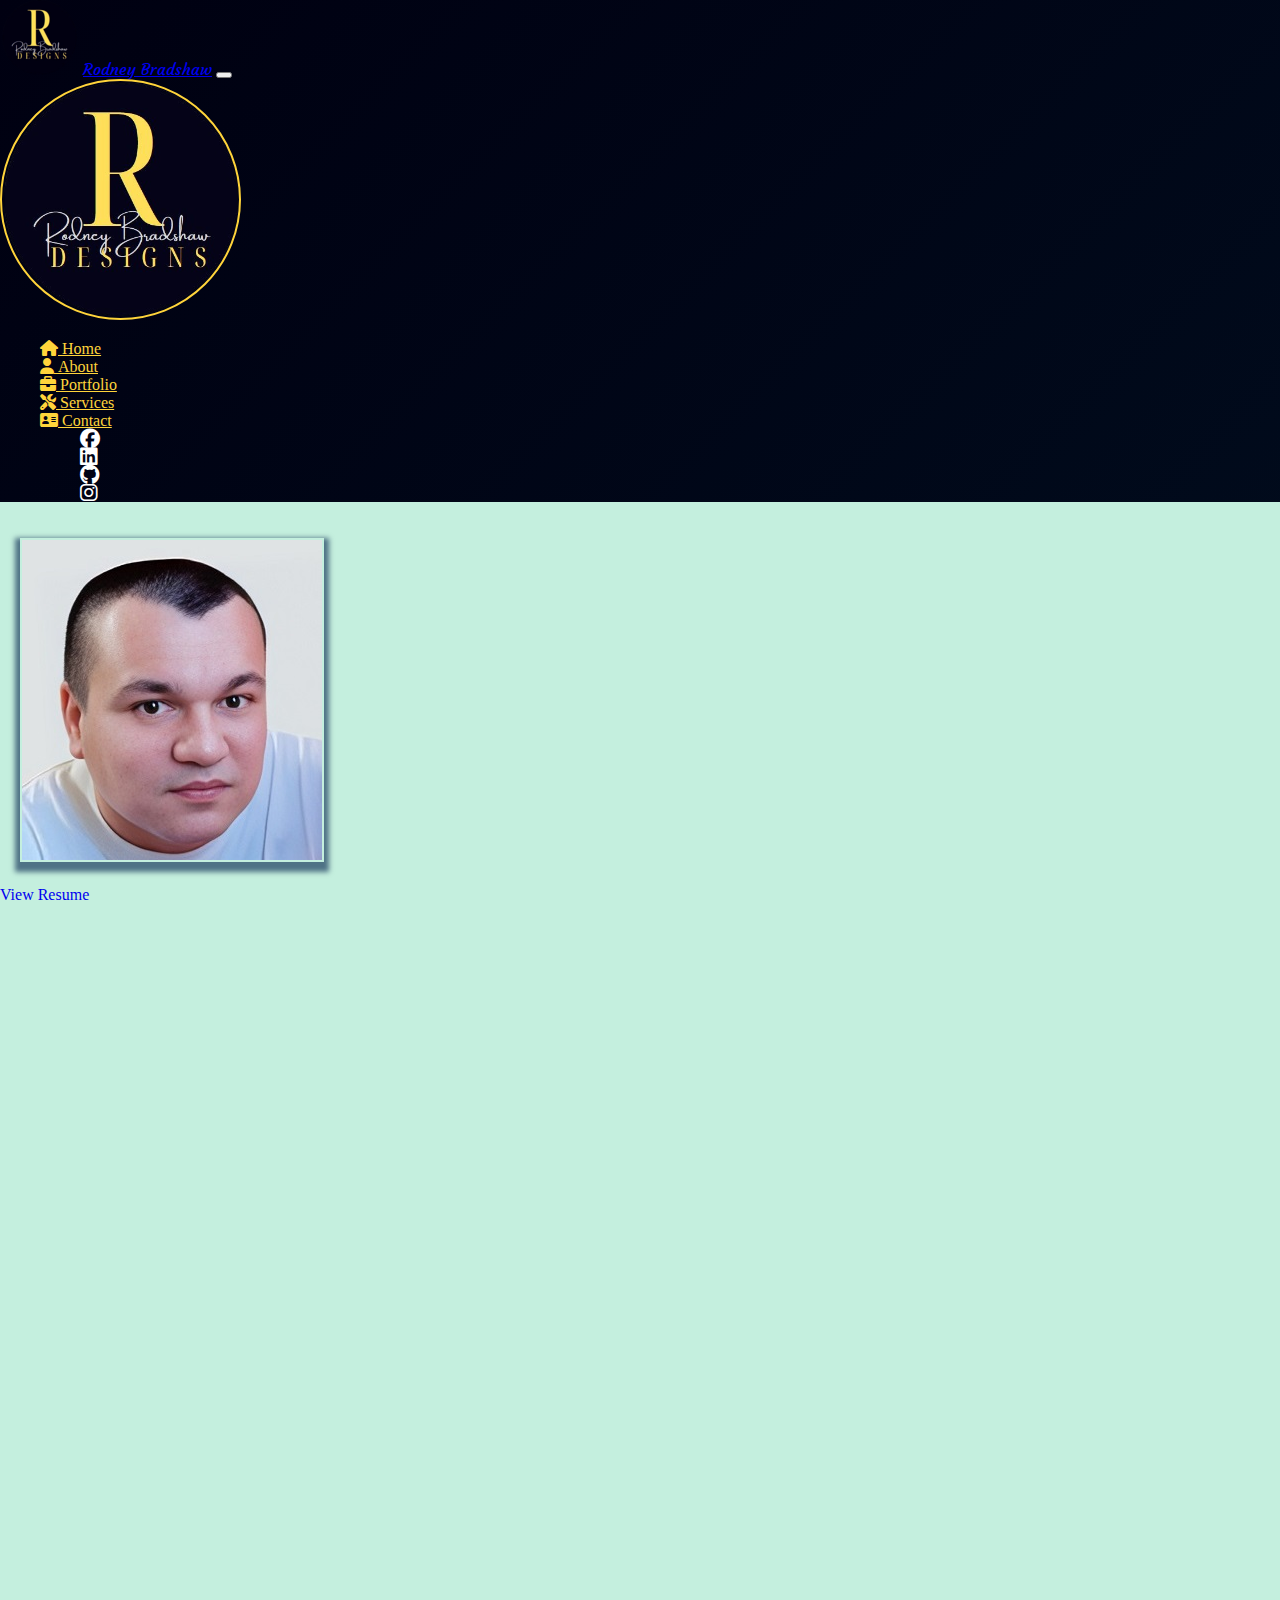
==== commit f494d7ce: "Add files via upload" ====
--- a/about.html
+++ b/about.html
@@ -5,6 +5,7 @@
 <html lang="en">
 <head>
     <meta charset="UTF-8">
+    <meta name="description" content="Author: Rodney Bradshaw Bio: about Rodney Bradshaw">
     <meta name="viewport" content="width=device-width, initial-scale=1.0">
     <link href="https://fonts.googleapis.com/css2?family=Courgette&display=swap" rel="stylesheet">
     <link rel="apple-touch-icon" sizes="180x180" href="images/apple-touch-icon.png">
@@ -36,10 +37,10 @@
                 <li>
                 <ul class="d-flex d-lg-inline-flex">
                
-                <li class="nav-item"><a class="float-end-lg"  href="https://www.facebook.com/" target=_blank><i class="p-1 social fa-brands fa-facebook" >&nbsp;</i></a></li>
-                <li class="nav-item"><a class="float-end-lg"  href="https://www.linkedin.com/in/rodney-bradshaw-0447b52ab" target=_blank><i class="p-1 social fa-brands fa-linkedin " >&nbsp;</i></a></li>
-                <li class="nav-item"><a class="float-end-lg "  href="https://github.com/rabradshaw" target=_blank><i class=" p-1 social fa-brands fa-github " >&nbsp;</i></a></li>  
-                <li class="nav-item"><a class="float-end-lg p"  href="https://www.instagram.com" target=_blank><i class=" social fa-brands fa-instagram" >&nbsp;</i></a></li>
+                <li class="nav-item"><a class="float-end-lg"  href="https://www.facebook.com/" target=_blank><i class="p-1 social fa-brands fa-facebook fa-lg" >&nbsp;</i></a></li>
+                <li class="nav-item"><a class="float-end-lg"  href="https://www.linkedin.com/in/rodney-bradshaw-0447b52ab" target=_blank><i class="p-1 social fa-brands fa-linkedin fa-lg" >&nbsp;</i></a></li>
+                <li class="nav-item"><a class="float-end-lg "  href="https://github.com/rabradshaw" target=_blank><i class=" p-1 social fa-brands fa-github fa-lg" >&nbsp;</i></a></li>  
+                <li class="nav-item"><a class="float-end-lg p"  href="https://www.instagram.com" target=_blank><i class=" social fa-brands fa-instagram fa-lg" >&nbsp;</i></a></li>
               
                 </ul></li>
             </ul>
@@ -49,7 +50,7 @@
 </header>
 <main>
 <div class="text-center pt-5 mt-5">
-    <img  id="blob" alt="Rodney Bradshaw" src="images/Rodney_Bradshaw.png">
+    <img  id="blob" alt="Rodney Bradshaw" src="images/Rodney_Bradshaw.jpg">
 </div>
 <div class="text-center mt-2"><a class="btn btn-lg btn-outline-primary" href="asset/bradshaw_resume.pdf" target="_blank">View Resume</a>
 </div>
@@ -113,7 +114,7 @@
 <!--about text area-->
 <div class="col shadow-sm rounded border-1">
     <h2>Bio:</h2>
-    <p class="text-bg-light p-1 rounded">As an Accountant (ACCA), my expertise encompasses business management, accounting, and inventory management, complemented by prior experience in web design. Exploring web design as a personal interest, I often delved into the intricacies of captivating websites that caught my attention.</p>
+    <p class="text-bg-light p-1 rounded">As an Accountant (ACCA), my expertise encompasses business management, accounting, and inventory management, complemented by prior experience in web design. Exploring web design as a personal interest, I often burrow into the intricacies of captivating websites that caught my attention.</p>
     <p class="text-bg-light p-1 rounded">Recognizing my proficiency, ASL Real Estate enlisted me to revamp their website. Over four years, I diligently redesigned and managed their expansive platform before passing it on to another individual. 
   </p>
     <p class="text-bg-light p-1 rounded">Driven to enhance my skills, I pursued certification with CIW, earning recognition as a Certified Web Professional. My ambition now leads me to pursue an AAS in web development from Wake Tech Community College. With two successful real estate website projects under my belt, I'm poised to further expand my expertise in this field.</p>
--- a/css/styles.css
+++ b/css/styles.css
@@ -2,7 +2,11 @@
 Class:WEB 287
 Date:2/5/2024
 */
-
+/* imports*/
+@import url("https://fonts.googleapis.com/css2?family=Russo+One&display=swap");
+svg {
+	font-family: "Russo One", sans-serif;
+}
 /* Body*/
 html, body {
     height: 100%;
@@ -19,14 +23,11 @@
 .navbar-brand {
     font-family: 'Courgette', cursive;
 }
-
-
 .navbarcolor {
   background: linear-gradient(-45deg,#015c92,#2d82b5,#010E1F,#000011);
   background-size: 400% 400%;
   animation: gradient-animation 15s ease infinite;
 }
-
 @keyframes gradient-animation {
   0% {
     background-position: 0% 50%;
@@ -61,13 +62,11 @@
   #spin {
     display: none !important;
   }
-
 }
 #spin{
   border: 2px solid #FFD43B !important;
   border-radius: 50% !important;
 	animation: rotateAnimation 5s linear infinite !important;
- 
 }
 @keyframes rotateAnimation {
   from {transform: rotateY(0deg) ;}
@@ -79,7 +78,6 @@
     background: rgba(0, 0, 0, 0.2);
   border-radius: 20px;
 }
-
 .carousel-item {
   height: 32rem;
 }
@@ -87,12 +85,24 @@
   
   z-index: 10;
 }
-
 @media (max-width: 766px) {
   .carousel_img {
     margin-top: 70px !important;
   }
-
+}
+@media (max-width: 437px) {
+  .carousel_img {
+    margin-top: 0px !important;
+  }
+  #myCarousel{
+    margin-top: -50px;
+  }
+  .carousel-item {
+    height: 35rem;
+  }
+  .fs-xs{
+    font-size: 22px;
+  }
 }
 @media (min-width: 1400px) {
   .fs-lg-4 {
@@ -101,19 +111,15 @@
   .mt-lg-5{
     margin-top: 5rem !important;
   }
-
 }
 
 /* home page background*/
 #back1{
   background: url(../images/rodney_designs_background.jpg) no-repeat center center fixed;
-
  }
  #back2{
   background: url(../images/background2.jpg) no-repeat center center fixed;
-
- }
-
+ }
 
  /*Few of my Works Section*/
  .card{
@@ -132,9 +138,7 @@
   font-weight: 300;
   font-style: normal;
 }
-
 /* About Page */
-
 .mt-6 {
   margin-top: 6rem; 
 }
@@ -146,7 +150,6 @@
   box-shadow: 0 5px 5px 5px rgba(1, 30, 73, 0.6);
   animation: animat 5s ease-in-out infinite !important ;
   transition: all 1s ease-in-out !important;
-
 }
 @keyframes animat{
  0%, 100% {
@@ -166,13 +169,10 @@
   min-height: 35px !important;
   background: white !important;
 }
-
 /* Portfolio */
-@import url("https://fonts.googleapis.com/css2?family=Russo+One&display=swap");
 
 svg {
 	font-family: "Russo One", sans-serif;
-	
 }
 svg text {
 	animation: stroke 5s infinite alternate;
@@ -180,8 +180,6 @@
 	stroke: #FFD43B;
 	font-size: 50px;
 }
-
-
 @keyframes stroke {
 	0%   {
 		fill: rgba(255,255,255,0.1); stroke: rgba(255,212,59,1);
@@ -194,8 +192,6 @@
 		stroke-dashoffset: -25%; stroke-dasharray: 50% 0; stroke-width: 0;
 	}
 }
-
-
 /* Footer area*/
 footer{
   background-color: #FFD43B;
@@ -203,7 +199,6 @@
 }
 footer a {
   color: #000011;
-
 }
 .footer-social:hover{
   color:white;
